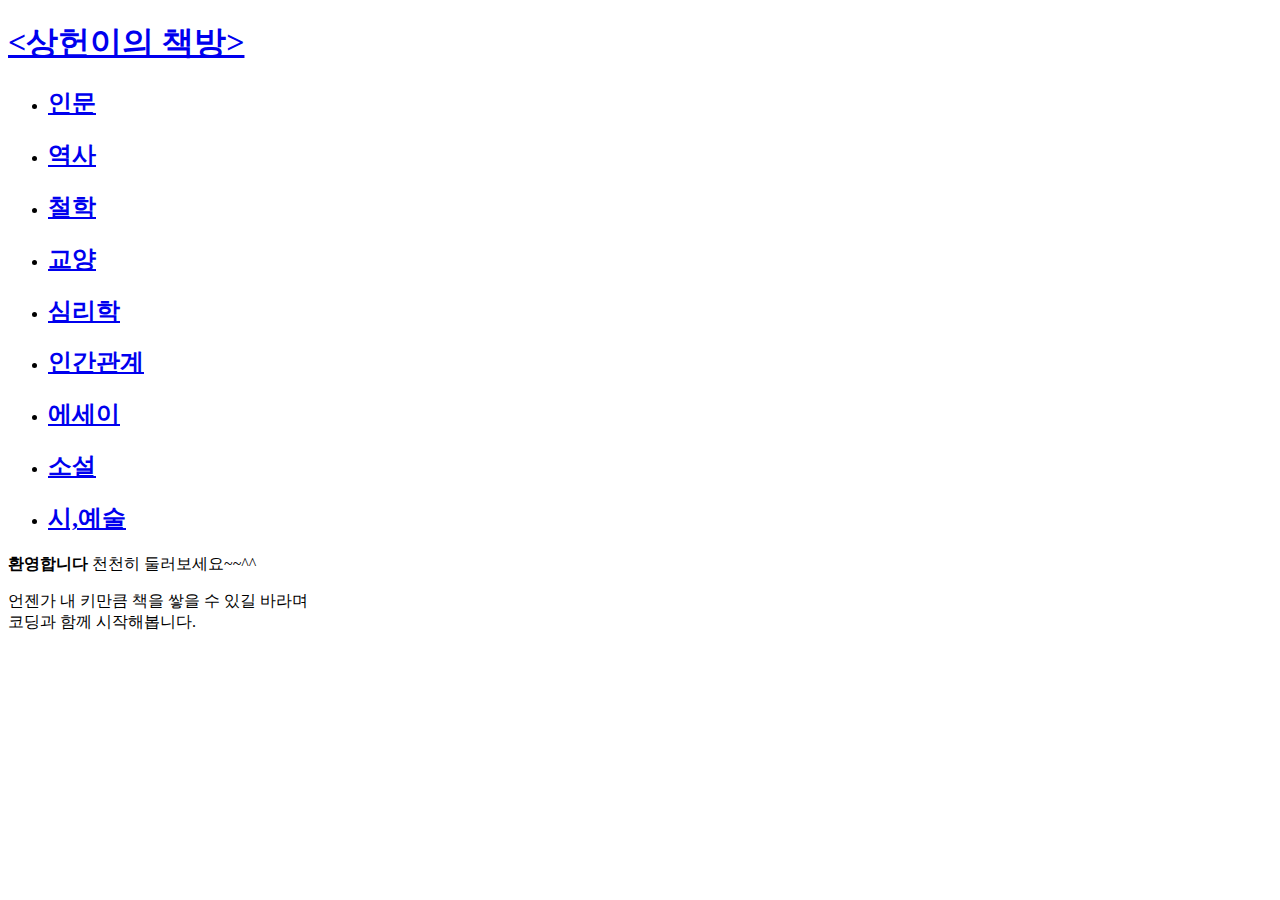
==== index.html @ d7b2ba4a "링크로 엮은 처음단계" ====
<!doctype html>
<html>
<head>
  <title> 상헌's Library </title>
  <meta charset ="utf-8">
  <h1> <a href ="index.html"> <상헌이의 책방> </a> </h1>
  <ul>
    <li> <h2> <a href ="humanities.html"> 인문 </a> </h2> </li>
    <li> <h2> <a href ="history.html"> 역사 </a> </h2> </li>
    <li> <h2> <a href ="philosophy.html"> 철학 </a> </h2> </li>
    <li> <h2> <a href ="the liberal arts.html"> 교양 </a> </h2> </li>
    <li> <h2> <a href ="psychology.html"> 심리학 </a> </h2> </li>
    <li> <h2> <a href ="personal relation.html"> 인간관계 </a> </h2> </li>
    <li> <h2> <a href ="essay.html"> 에세이 </a> </h2> </li>
    <li> <h2> <a href ="novel.html"> 소설 </a> </h2> </li>
    <li> <h2> <a href ="poem,art.html"> 시,예술 </a> </h2> </li>
  </ul>

</head>

<body>
  <p><strong>환영합니다</strong> 천천히 둘러보세요~~^^</p>
  <p>언젠가 내 키만큼 책을 쌓을 수 있길 바라며<br>
  코딩과 함께 시작해봅니다.</p>

</body>
</html>
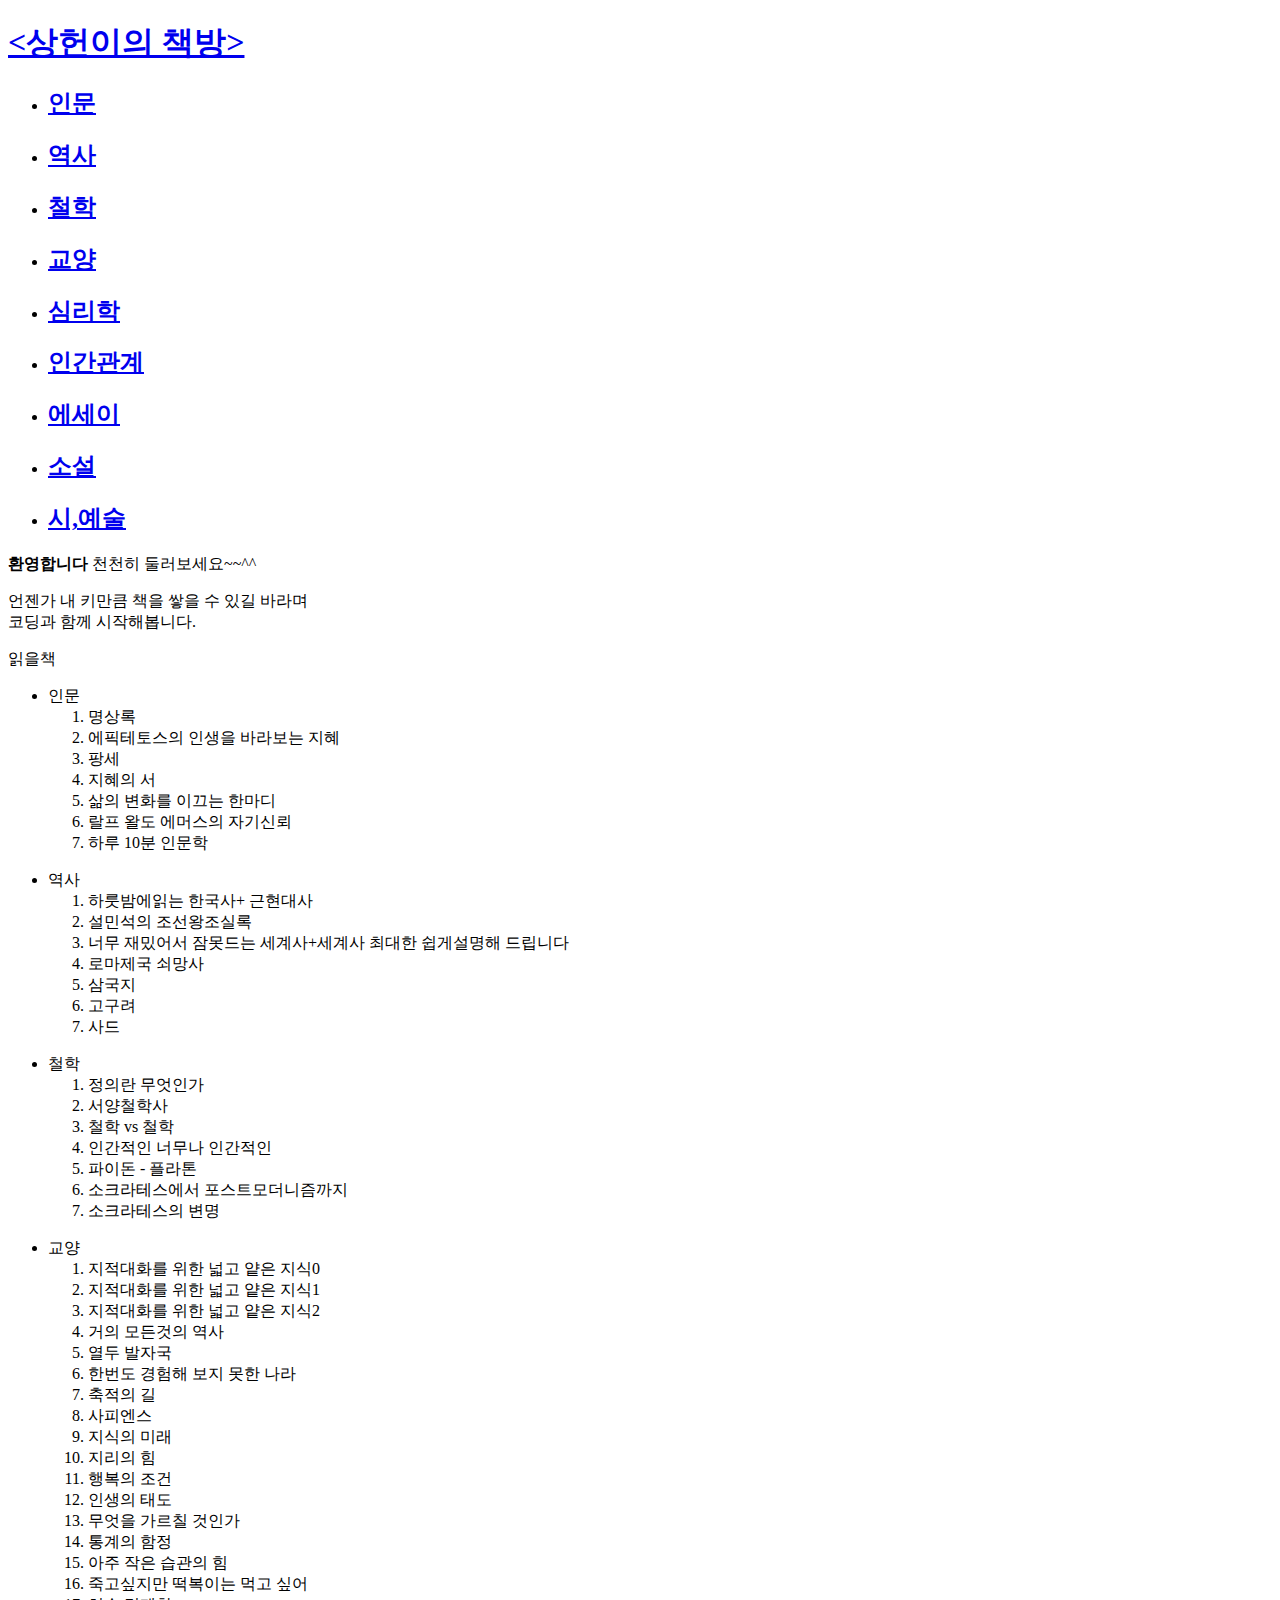
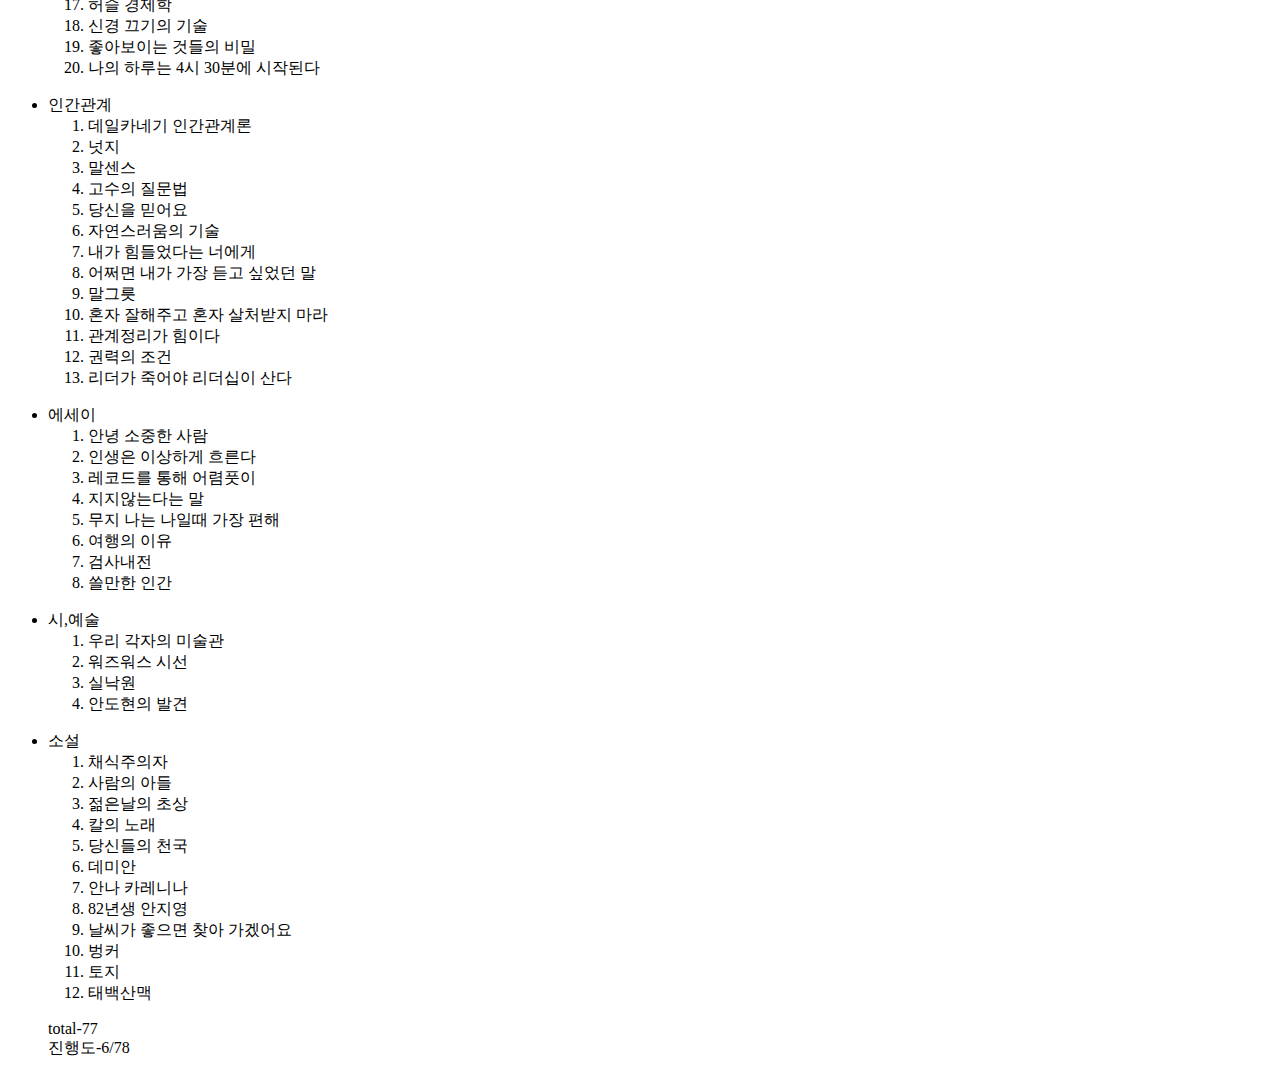
==== commit 3cf98b4f: "책 차트 업데이트" ====
--- a/index.html
+++ b/index.html
@@ -23,5 +23,112 @@
   <p>언젠가 내 키만큼 책을 쌓을 수 있길 바라며<br>
   코딩과 함께 시작해봅니다.</p>
 
+  읽을책
+  <ul>
+  <p> <li>인문</li>
+  <ol>
+    <li>명상록</li>
+    <li>에픽테토스의 인생을 바라보는 지혜</li>
+    <li>팡세</li>
+    <li>지혜의 서</li>
+    <li>삶의 변화를 이끄는 한마디</li>
+    <li>랄프 왈도 에머스의 자기신뢰</li>
+    <li>하루 10분 인문학</li>
+  </ol> </p>
+  <p> <li>역사</li>
+  <ol>
+    <li>하룻밤에읽는 한국사+ 근현대사</li>
+    <li>설민석의 조선왕조실록</li>
+    <li>너무 재밌어서 잠못드는 세계사+세계사 최대한 쉽게설명해 드립니다</li>
+    <li>로마제국 쇠망사</li>
+    <li>삼국지</li>
+    <li>고구려</li>
+    <li>사드</li>
+  </ol> </p>
+  <p> <li>철학</li>
+  <ol>
+    <li>정의란 무엇인가</li>
+    <li>서양철학사</li>
+    <li>철학 vs 철학</li>
+    <li>인간적인 너무나 인간적인</li>
+    <li>파이돈 - 플라톤</li>
+    <li>소크라테스에서 포스트모더니즘까지</li>
+    <li>소크라테스의 변명</li>
+  </ol> </p>
+  <p> <li>교양</li>
+  <ol>
+    <li>지적대화를 위한 넓고 얕은 지식0</li>
+    <li>지적대화를 위한 넓고 얕은 지식1</li>
+    <li>지적대화를 위한 넓고 얕은 지식2</li>
+    <li>거의 모든것의 역사</li>
+    <li>열두 발자국</li>
+    <li>한번도 경험해 보지 못한 나라</li>
+    <li>축적의 길</li>
+    <li>사피엔스</li>
+    <li>지식의 미래</li>
+    <li>지리의 힘</li>
+    <li>행복의 조건</li>
+    <li>인생의 태도</li>
+    <li>무엇을 가르칠 것인가</li>
+    <li>통계의 함정</li>
+    <li>아주 작은 습관의 힘</li>
+    <li>죽고싶지만 떡복이는 먹고 싶어</li>
+    <li>허슬 경제학</li>
+    <li>신경 끄기의 기술</li>
+    <li>좋아보이는 것들의 비밀</li>
+    <li>나의 하루는 4시 30분에 시작된다</li>
+  </ol> </p>
+  <p> <li>인간관계</li>
+  <ol>
+    <li>데일카네기 인간관계론</li>
+    <li>넛지</li>
+    <li>말센스</li>
+    <li>고수의 질문법</li>
+    <li>당신을 믿어요</li>
+    <li>자연스러움의 기술</li>
+    <li>내가 힘들었다는 너에게</li>
+    <li>어쩌면 내가 가장 듣고 싶었던 말</li>
+    <li>말그릇</li>
+    <li>혼자 잘해주고 혼자 살처받지 마라</li>
+    <li>관계정리가 힘이다</li>
+    <li>권력의 조건</li>
+    <li>리더가 죽어야 리더십이 산다</li>
+  </ol> </p>
+  <p> <li>에세이</li>
+  <ol>
+    <li>안녕 소중한 사람</li>
+    <li>인생은 이상하게 흐른다</li>
+    <li>레코드를 통해 어렴풋이</li>
+    <li>지지않는다는 말</li>
+    <li>무지 나는 나일때 가장 편해</li>
+    <li>여행의 이유</li>
+    <li>검사내전</li>
+    <li>쓸만한 인간</li>
+  </ol> </p>
+  <p> <li>시,예술</li>
+  <ol>
+    <li>우리 각자의 미술관</li>
+    <li>워즈워스 시선</li>
+    <li>실낙원</li>
+    <li>안도현의 발견</li>
+  </ol> </p>
+  <p> <li>소설</li>
+  <ol>
+    <li>채식주의자</li>
+    <li>사람의 아들</li>
+    <li>젊은날의 초상</li>
+    <li>칼의 노래</li>
+    <li>당신들의 천국</li>
+    <li>데미안</li>
+    <li>안나 카레니나</li>
+    <li>82년생 안지영</li>
+    <li>날씨가 좋으면 찾아 가겠어요</li>
+    <li>벙커</li>
+    <li>토지</li>
+    <li>태백산맥</li>
+  </ol> </p>
+  total-77<br>
+  진행도-6/78
+
 </body>
 </html>
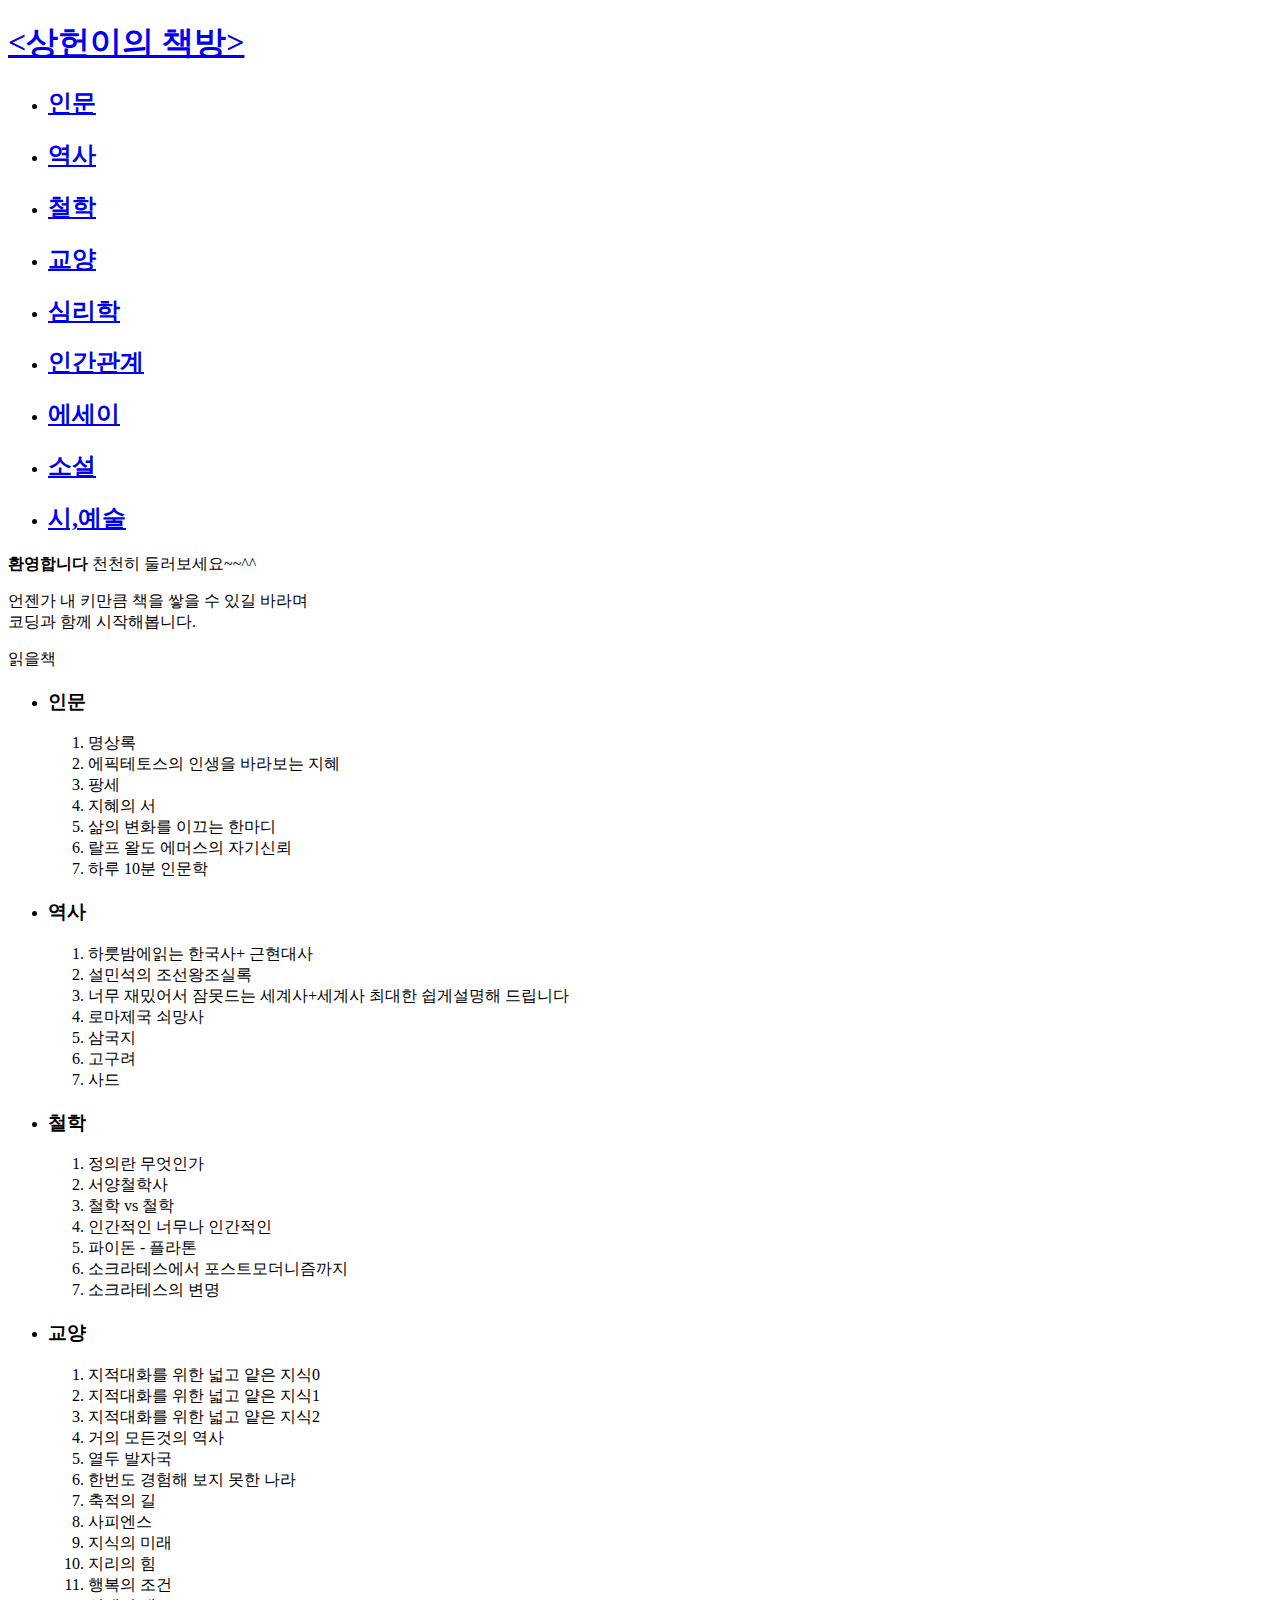
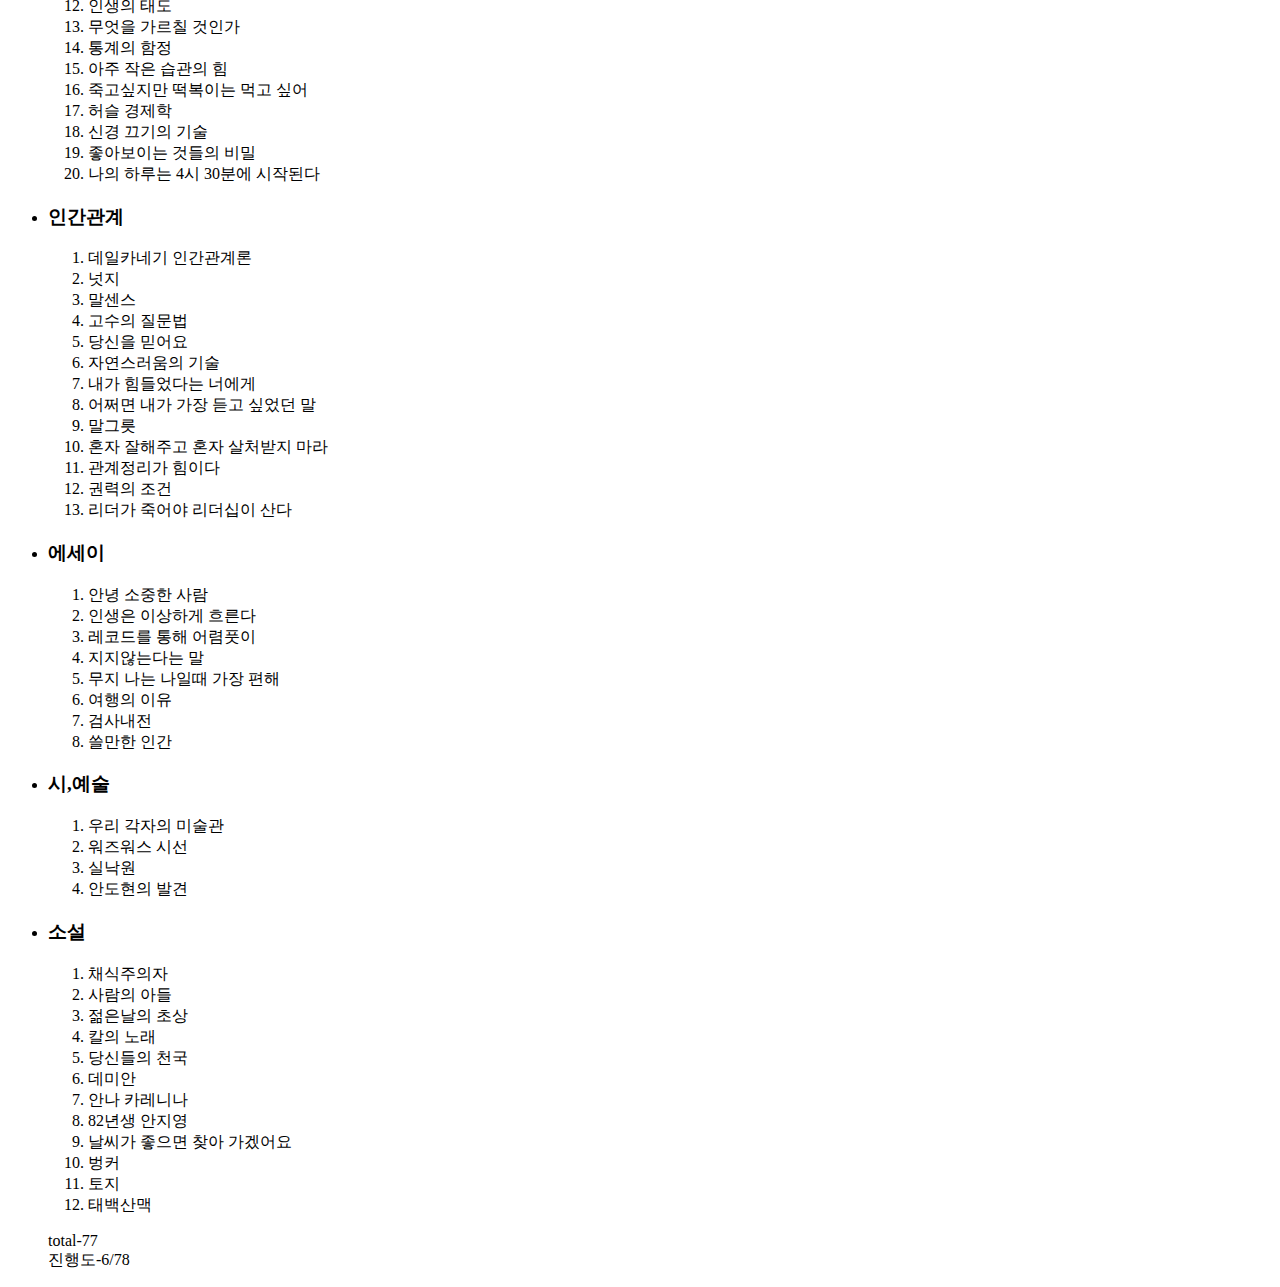
==== commit 9823353b: "Add files via upload" ====
--- a/index.html
+++ b/index.html
@@ -25,7 +25,7 @@
 
   읽을책
   <ul>
-  <p> <li>인문</li>
+  <p> <li><h3> 인문 </h3> </li>
   <ol>
     <li>명상록</li>
     <li>에픽테토스의 인생을 바라보는 지혜</li>
@@ -35,7 +35,7 @@
     <li>랄프 왈도 에머스의 자기신뢰</li>
     <li>하루 10분 인문학</li>
   </ol> </p>
-  <p> <li>역사</li>
+  <p> <li><h3> 역사 </h3> </li>
   <ol>
     <li>하룻밤에읽는 한국사+ 근현대사</li>
     <li>설민석의 조선왕조실록</li>
@@ -45,7 +45,7 @@
     <li>고구려</li>
     <li>사드</li>
   </ol> </p>
-  <p> <li>철학</li>
+  <p> <li><h3> 철학 </h3> </li>
   <ol>
     <li>정의란 무엇인가</li>
     <li>서양철학사</li>
@@ -55,7 +55,7 @@
     <li>소크라테스에서 포스트모더니즘까지</li>
     <li>소크라테스의 변명</li>
   </ol> </p>
-  <p> <li>교양</li>
+  <p> <li><h3> 교양 </h3> </li>
   <ol>
     <li>지적대화를 위한 넓고 얕은 지식0</li>
     <li>지적대화를 위한 넓고 얕은 지식1</li>
@@ -78,7 +78,7 @@
     <li>좋아보이는 것들의 비밀</li>
     <li>나의 하루는 4시 30분에 시작된다</li>
   </ol> </p>
-  <p> <li>인간관계</li>
+  <p> <li><h3> 인간관계 </h3> </li>
   <ol>
     <li>데일카네기 인간관계론</li>
     <li>넛지</li>
@@ -94,7 +94,7 @@
     <li>권력의 조건</li>
     <li>리더가 죽어야 리더십이 산다</li>
   </ol> </p>
-  <p> <li>에세이</li>
+  <p> <li><h3> 에세이 </h3> </li>
   <ol>
     <li>안녕 소중한 사람</li>
     <li>인생은 이상하게 흐른다</li>
@@ -105,14 +105,14 @@
     <li>검사내전</li>
     <li>쓸만한 인간</li>
   </ol> </p>
-  <p> <li>시,예술</li>
+  <p> <li><h3> 시,예술 </h3> </li>
   <ol>
     <li>우리 각자의 미술관</li>
     <li>워즈워스 시선</li>
     <li>실낙원</li>
     <li>안도현의 발견</li>
   </ol> </p>
-  <p> <li>소설</li>
+  <p> <li><h3> 소설 </h3> </li>
   <ol>
     <li>채식주의자</li>
     <li>사람의 아들</li>
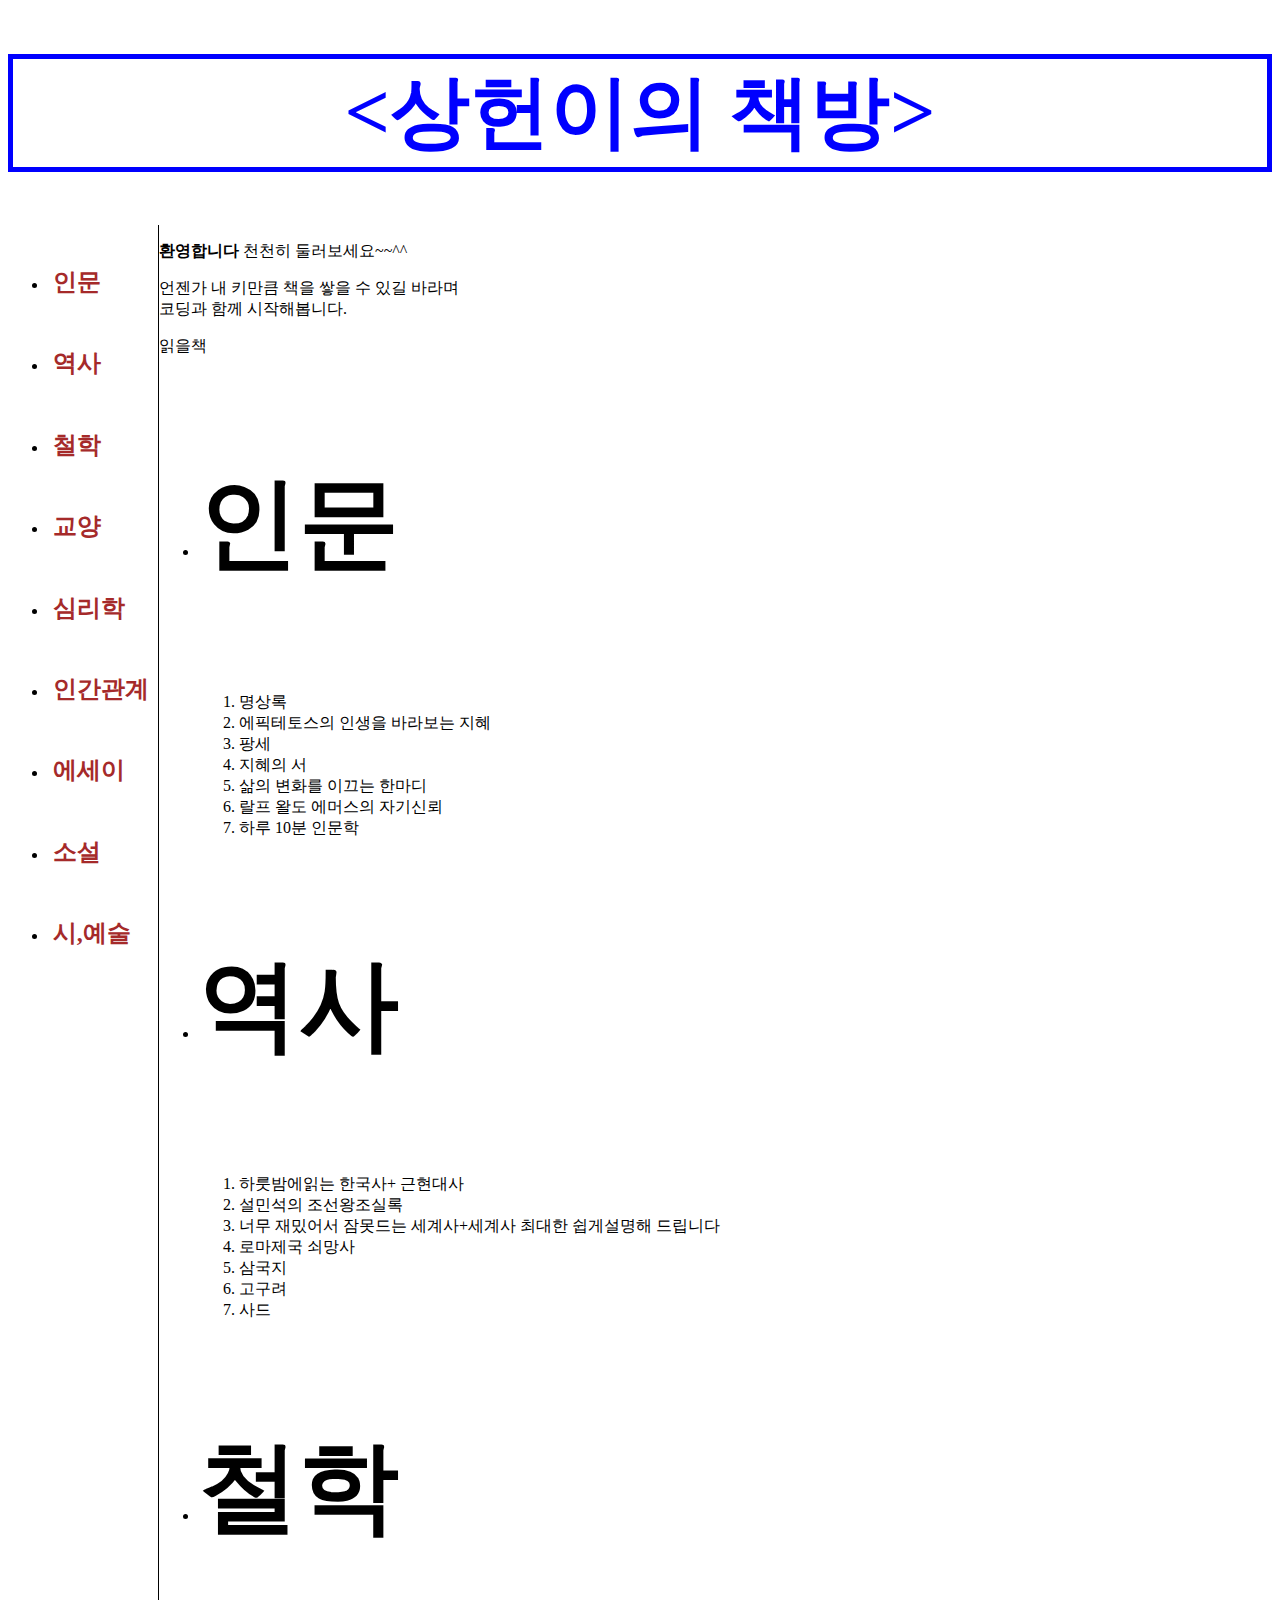
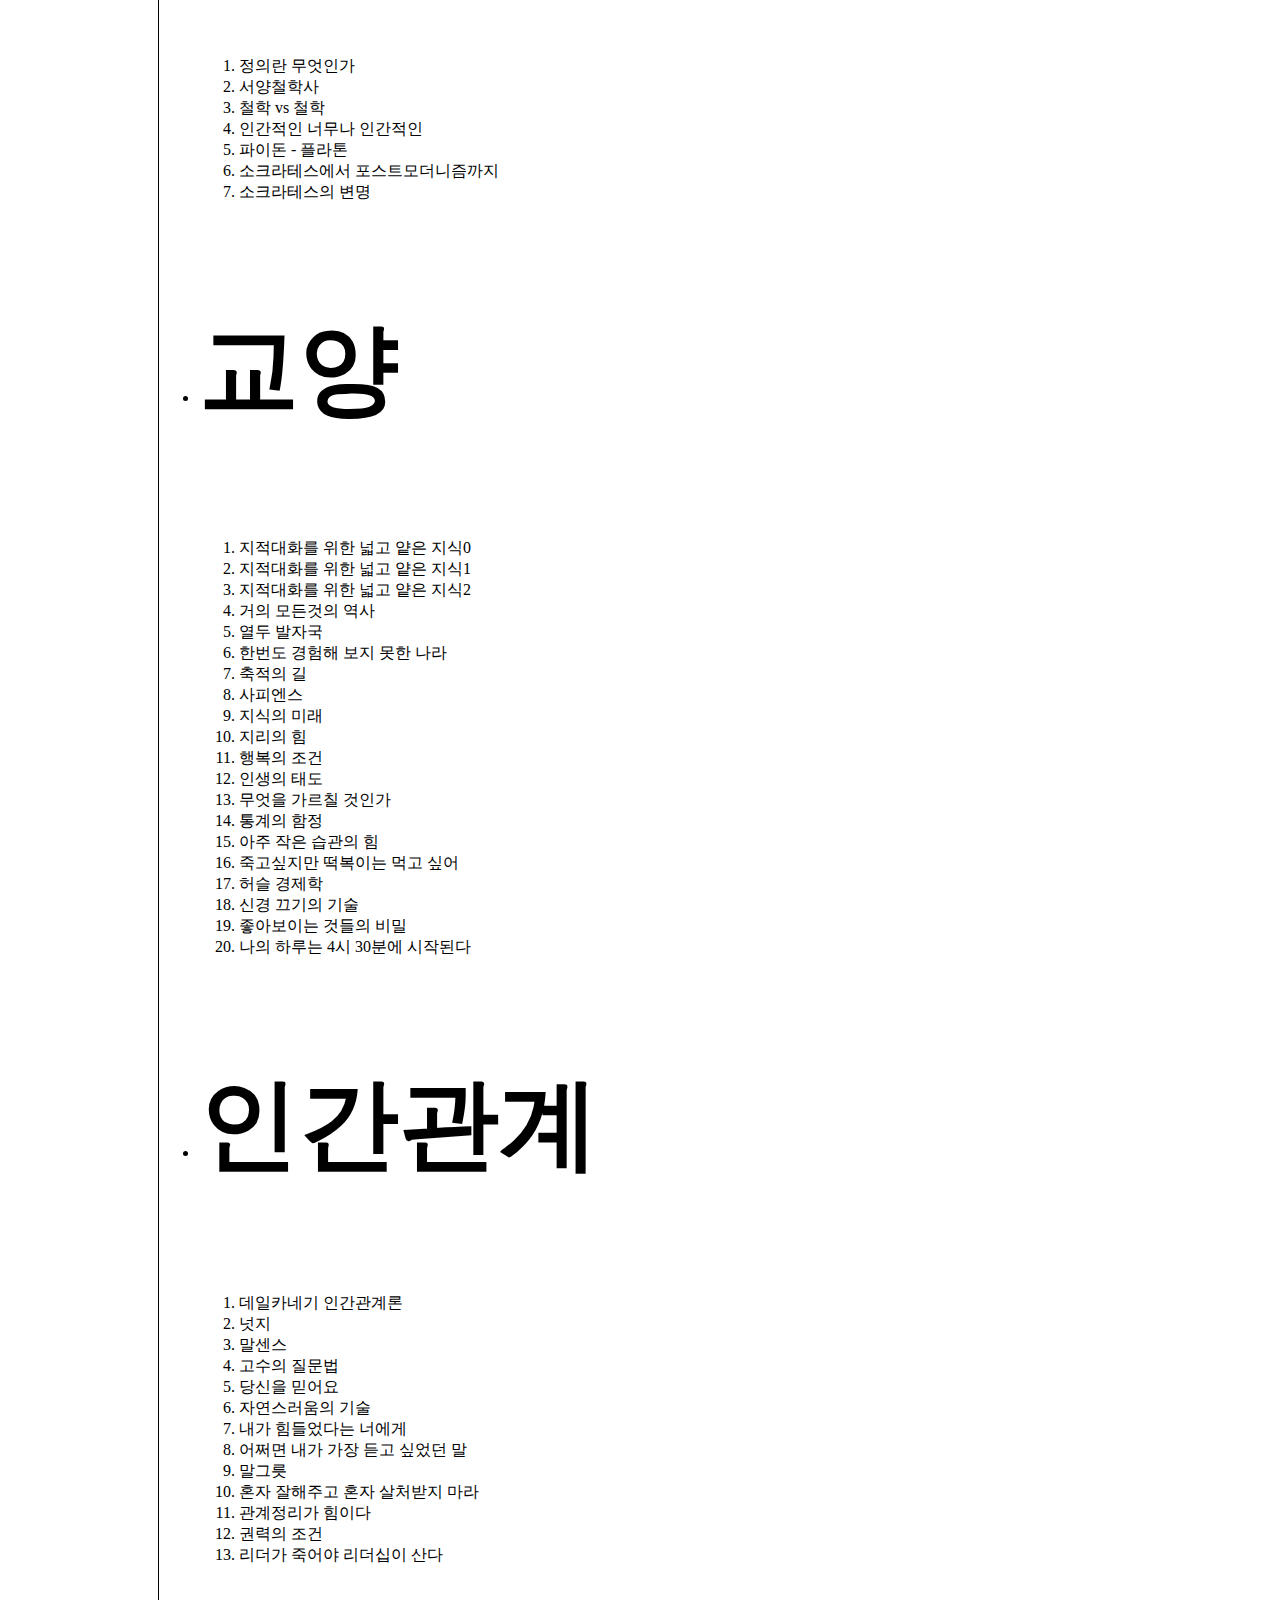
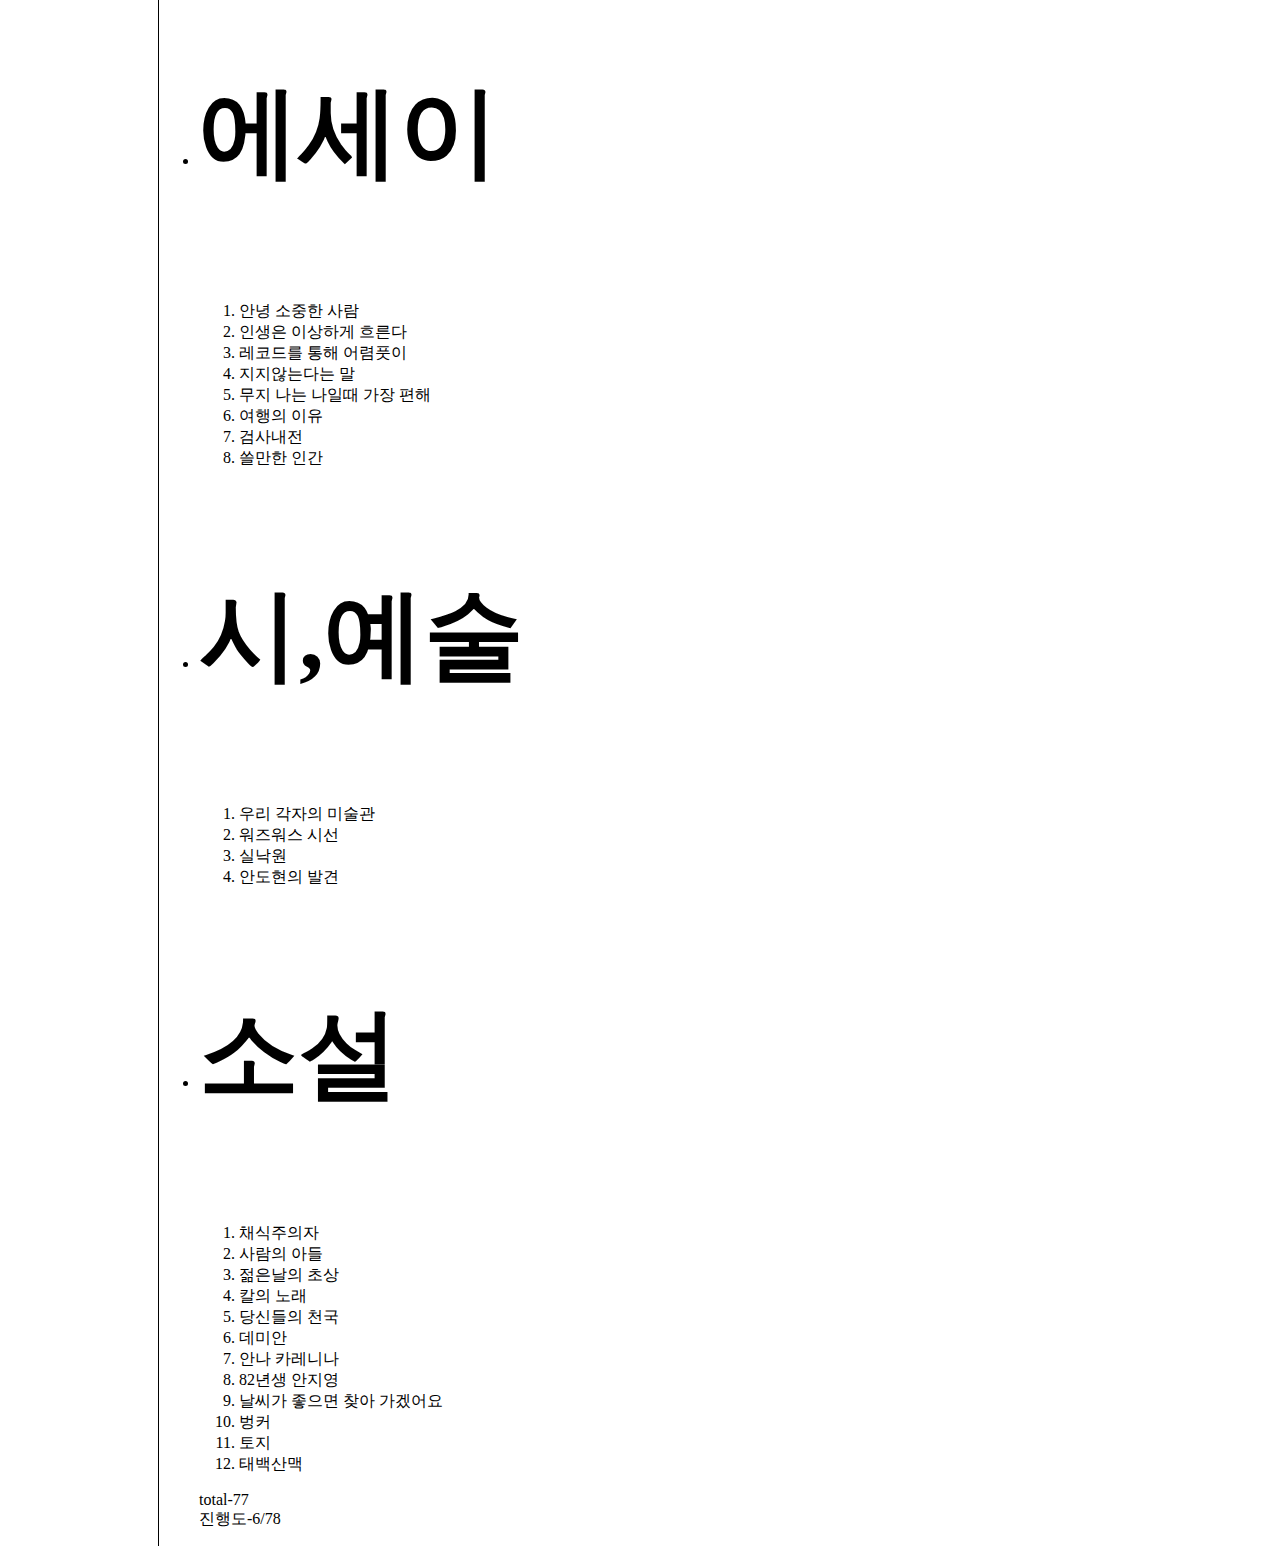
==== commit 43ecf9d3: "css까지 배워버렸다 이말이야~~~" ====
--- a/index.html
+++ b/index.html
@@ -3,132 +3,136 @@
 <head>
   <title> 상헌's Library </title>
   <meta charset ="utf-8">
-  <h1> <a href ="index.html"> <상헌이의 책방> </a> </h1>
-  <ul>
-    <li> <h2> <a href ="humanities.html"> 인문 </a> </h2> </li>
-    <li> <h2> <a href ="history.html"> 역사 </a> </h2> </li>
-    <li> <h2> <a href ="philosophy.html"> 철학 </a> </h2> </li>
-    <li> <h2> <a href ="the liberal arts.html"> 교양 </a> </h2> </li>
-    <li> <h2> <a href ="psychology.html"> 심리학 </a> </h2> </li>
-    <li> <h2> <a href ="personal relation.html"> 인간관계 </a> </h2> </li>
-    <li> <h2> <a href ="essay.html"> 에세이 </a> </h2> </li>
-    <li> <h2> <a href ="novel.html"> 소설 </a> </h2> </li>
-    <li> <h2> <a href ="poem,art.html"> 시,예술 </a> </h2> </li>
-  </ul>
-
+  <link rel="stylesheet" href="style.css">
 </head>
 
 <body>
-  <p><strong>환영합니다</strong> 천천히 둘러보세요~~^^</p>
-  <p>언젠가 내 키만큼 책을 쌓을 수 있길 바라며<br>
-  코딩과 함께 시작해봅니다.</p>
+  <h1> <a href ="index.html" style="color:blue"> <상헌이의 책방> </a> </h1>
+  <div id="grid">
+    <ul class="chart">
+      <li> <h2> <a href ="humanities.html"> 인문 </a> </h2> </li>
+      <li> <h2> <a href ="history.html"> 역사 </a> </h2> </li>
+      <li> <h2> <a href ="philosophy.html"> 철학 </a> </h2> </li>
+      <li> <h2> <a href ="the liberal arts.html"> 교양 </a> </h2> </li>
+      <li> <h2> <a href ="psychology.html"> 심리학 </a> </h2> </li>
+      <li> <h2> <a href ="personal relation.html"> 인간관계 </a> </h2> </li>
+      <li> <h2> <a href ="essay.html"> 에세이 </a> </h2> </li>
+      <li> <h2> <a href ="novel.html"> 소설 </a> </h2> </li>
+      <li> <h2> <a href ="poem,art.html"> 시,예술 </a> </h2> </li>
+    </ul>
 
-  읽을책
-  <ul>
-  <p> <li><h3> 인문 </h3> </li>
-  <ol>
-    <li>명상록</li>
-    <li>에픽테토스의 인생을 바라보는 지혜</li>
-    <li>팡세</li>
-    <li>지혜의 서</li>
-    <li>삶의 변화를 이끄는 한마디</li>
-    <li>랄프 왈도 에머스의 자기신뢰</li>
-    <li>하루 10분 인문학</li>
-  </ol> </p>
-  <p> <li><h3> 역사 </h3> </li>
-  <ol>
-    <li>하룻밤에읽는 한국사+ 근현대사</li>
-    <li>설민석의 조선왕조실록</li>
-    <li>너무 재밌어서 잠못드는 세계사+세계사 최대한 쉽게설명해 드립니다</li>
-    <li>로마제국 쇠망사</li>
-    <li>삼국지</li>
-    <li>고구려</li>
-    <li>사드</li>
-  </ol> </p>
-  <p> <li><h3> 철학 </h3> </li>
-  <ol>
-    <li>정의란 무엇인가</li>
-    <li>서양철학사</li>
-    <li>철학 vs 철학</li>
-    <li>인간적인 너무나 인간적인</li>
-    <li>파이돈 - 플라톤</li>
-    <li>소크라테스에서 포스트모더니즘까지</li>
-    <li>소크라테스의 변명</li>
-  </ol> </p>
-  <p> <li><h3> 교양 </h3> </li>
-  <ol>
-    <li>지적대화를 위한 넓고 얕은 지식0</li>
-    <li>지적대화를 위한 넓고 얕은 지식1</li>
-    <li>지적대화를 위한 넓고 얕은 지식2</li>
-    <li>거의 모든것의 역사</li>
-    <li>열두 발자국</li>
-    <li>한번도 경험해 보지 못한 나라</li>
-    <li>축적의 길</li>
-    <li>사피엔스</li>
-    <li>지식의 미래</li>
-    <li>지리의 힘</li>
-    <li>행복의 조건</li>
-    <li>인생의 태도</li>
-    <li>무엇을 가르칠 것인가</li>
-    <li>통계의 함정</li>
-    <li>아주 작은 습관의 힘</li>
-    <li>죽고싶지만 떡복이는 먹고 싶어</li>
-    <li>허슬 경제학</li>
-    <li>신경 끄기의 기술</li>
-    <li>좋아보이는 것들의 비밀</li>
-    <li>나의 하루는 4시 30분에 시작된다</li>
-  </ol> </p>
-  <p> <li><h3> 인간관계 </h3> </li>
-  <ol>
-    <li>데일카네기 인간관계론</li>
-    <li>넛지</li>
-    <li>말센스</li>
-    <li>고수의 질문법</li>
-    <li>당신을 믿어요</li>
-    <li>자연스러움의 기술</li>
-    <li>내가 힘들었다는 너에게</li>
-    <li>어쩌면 내가 가장 듣고 싶었던 말</li>
-    <li>말그릇</li>
-    <li>혼자 잘해주고 혼자 살처받지 마라</li>
-    <li>관계정리가 힘이다</li>
-    <li>권력의 조건</li>
-    <li>리더가 죽어야 리더십이 산다</li>
-  </ol> </p>
-  <p> <li><h3> 에세이 </h3> </li>
-  <ol>
-    <li>안녕 소중한 사람</li>
-    <li>인생은 이상하게 흐른다</li>
-    <li>레코드를 통해 어렴풋이</li>
-    <li>지지않는다는 말</li>
-    <li>무지 나는 나일때 가장 편해</li>
-    <li>여행의 이유</li>
-    <li>검사내전</li>
-    <li>쓸만한 인간</li>
-  </ol> </p>
-  <p> <li><h3> 시,예술 </h3> </li>
-  <ol>
-    <li>우리 각자의 미술관</li>
-    <li>워즈워스 시선</li>
-    <li>실낙원</li>
-    <li>안도현의 발견</li>
-  </ol> </p>
-  <p> <li><h3> 소설 </h3> </li>
-  <ol>
-    <li>채식주의자</li>
-    <li>사람의 아들</li>
-    <li>젊은날의 초상</li>
-    <li>칼의 노래</li>
-    <li>당신들의 천국</li>
-    <li>데미안</li>
-    <li>안나 카레니나</li>
-    <li>82년생 안지영</li>
-    <li>날씨가 좋으면 찾아 가겠어요</li>
-    <li>벙커</li>
-    <li>토지</li>
-    <li>태백산맥</li>
-  </ol> </p>
-  total-77<br>
-  진행도-6/78
+    <div class="content">
+      <p><strong>환영합니다</strong> 천천히 둘러보세요~~^^</p>
+      <p>언젠가 내 키만큼 책을 쌓을 수 있길 바라며<br>
+        코딩과 함께 시작해봅니다.</p>
 
+        읽을책
+        <ul>
+          <p> <li><h3> 인문 </h3> </li>
+            <ol>
+              <li>명상록</li>
+              <li>에픽테토스의 인생을 바라보는 지혜</li>
+              <li>팡세</li>
+              <li>지혜의 서</li>
+              <li>삶의 변화를 이끄는 한마디</li>
+              <li>랄프 왈도 에머스의 자기신뢰</li>
+              <li>하루 10분 인문학</li>
+            </ol> </p>
+            <p> <li><h3> 역사 </h3> </li>
+              <ol>
+                <li>하룻밤에읽는 한국사+ 근현대사</li>
+                <li>설민석의 조선왕조실록</li>
+                <li>너무 재밌어서 잠못드는 세계사+세계사 최대한 쉽게설명해 드립니다</li>
+                <li>로마제국 쇠망사</li>
+                <li>삼국지</li>
+                <li>고구려</li>
+                <li>사드</li>
+              </ol> </p>
+              <p> <li><h3> 철학 </h3> </li>
+                <ol>
+                  <li>정의란 무엇인가</li>
+                  <li>서양철학사</li>
+                  <li>철학 vs 철학</li>
+                  <li>인간적인 너무나 인간적인</li>
+                  <li>파이돈 - 플라톤</li>
+                  <li>소크라테스에서 포스트모더니즘까지</li>
+                  <li>소크라테스의 변명</li>
+                </ol> </p>
+                <p> <li><h3> 교양 </h3> </li>
+                  <ol>
+                    <li>지적대화를 위한 넓고 얕은 지식0</li>
+                    <li>지적대화를 위한 넓고 얕은 지식1</li>
+                    <li>지적대화를 위한 넓고 얕은 지식2</li>
+                    <li>거의 모든것의 역사</li>
+                    <li>열두 발자국</li>
+                    <li>한번도 경험해 보지 못한 나라</li>
+                    <li>축적의 길</li>
+                    <li>사피엔스</li>
+                    <li>지식의 미래</li>
+                    <li>지리의 힘</li>
+                    <li>행복의 조건</li>
+                    <li>인생의 태도</li>
+                    <li>무엇을 가르칠 것인가</li>
+                    <li>통계의 함정</li>
+                    <li>아주 작은 습관의 힘</li>
+                    <li>죽고싶지만 떡복이는 먹고 싶어</li>
+                    <li>허슬 경제학</li>
+                    <li>신경 끄기의 기술</li>
+                    <li>좋아보이는 것들의 비밀</li>
+                    <li>나의 하루는 4시 30분에 시작된다</li>
+                  </ol> </p>
+                  <p> <li><h3> 인간관계 </h3> </li>
+                    <ol>
+                      <li>데일카네기 인간관계론</li>
+                      <li>넛지</li>
+                      <li>말센스</li>
+                      <li>고수의 질문법</li>
+                      <li>당신을 믿어요</li>
+                      <li>자연스러움의 기술</li>
+                      <li>내가 힘들었다는 너에게</li>
+                      <li>어쩌면 내가 가장 듣고 싶었던 말</li>
+                      <li>말그릇</li>
+                      <li>혼자 잘해주고 혼자 살처받지 마라</li>
+                      <li>관계정리가 힘이다</li>
+                      <li>권력의 조건</li>
+                      <li>리더가 죽어야 리더십이 산다</li>
+                    </ol> </p>
+                    <p> <li><h3> 에세이 </h3> </li>
+                      <ol>
+                        <li>안녕 소중한 사람</li>
+                        <li>인생은 이상하게 흐른다</li>
+                        <li>레코드를 통해 어렴풋이</li>
+                        <li>지지않는다는 말</li>
+                        <li>무지 나는 나일때 가장 편해</li>
+                        <li>여행의 이유</li>
+                        <li>검사내전</li>
+                        <li>쓸만한 인간</li>
+                      </ol> </p>
+                      <p> <li><h3> 시,예술 </h3> </li>
+                        <ol>
+                          <li>우리 각자의 미술관</li>
+                          <li>워즈워스 시선</li>
+                          <li>실낙원</li>
+                          <li>안도현의 발견</li>
+                          </ol> </p>
+                          <p> <li><h3> 소설 </h3> </li>
+                            <ol>
+                              <li>채식주의자</li>
+                              <li>사람의 아들</li>
+                              <li>젊은날의 초상</li>
+                              <li>칼의 노래</li>
+                              <li>당신들의 천국</li>
+                              <li>데미안</li>
+                              <li>안나 카레니나</li>
+                              <li>82년생 안지영</li>
+                              <li>날씨가 좋으면 찾아 가겠어요</li>
+                              <li>벙커</li>
+                                <li>토지</li>
+                                <li>태백산맥</li>
+                              </ol> </p>
+                              total-77<br>
+                              진행도-6/78
+     </div>
+   </div>
 </body>
 </html>
--- a/style.css
+++ b/style.css
@@ -0,0 +1,26 @@
+li{margin:0; padding:0;}
+a {color : brown;
+    text-decoration:none;
+}
+ h1{
+  font-size:500%;
+  text-align: center;
+  border:5px solid blue;
+  color:blue;
+    }
+  h3{
+    padding-top: :0;
+    font-size:100px;
+  }
+  #grid{
+    display: grid;
+    grid-template-columns: 150px 1fr;
+  }
+  .content{
+    border-left: 1px solid black;
+  }
+  .content > ol > li{
+    font-size:20px;
+    color:green;
+  }
+  .chart > li {padding:0.3em;}
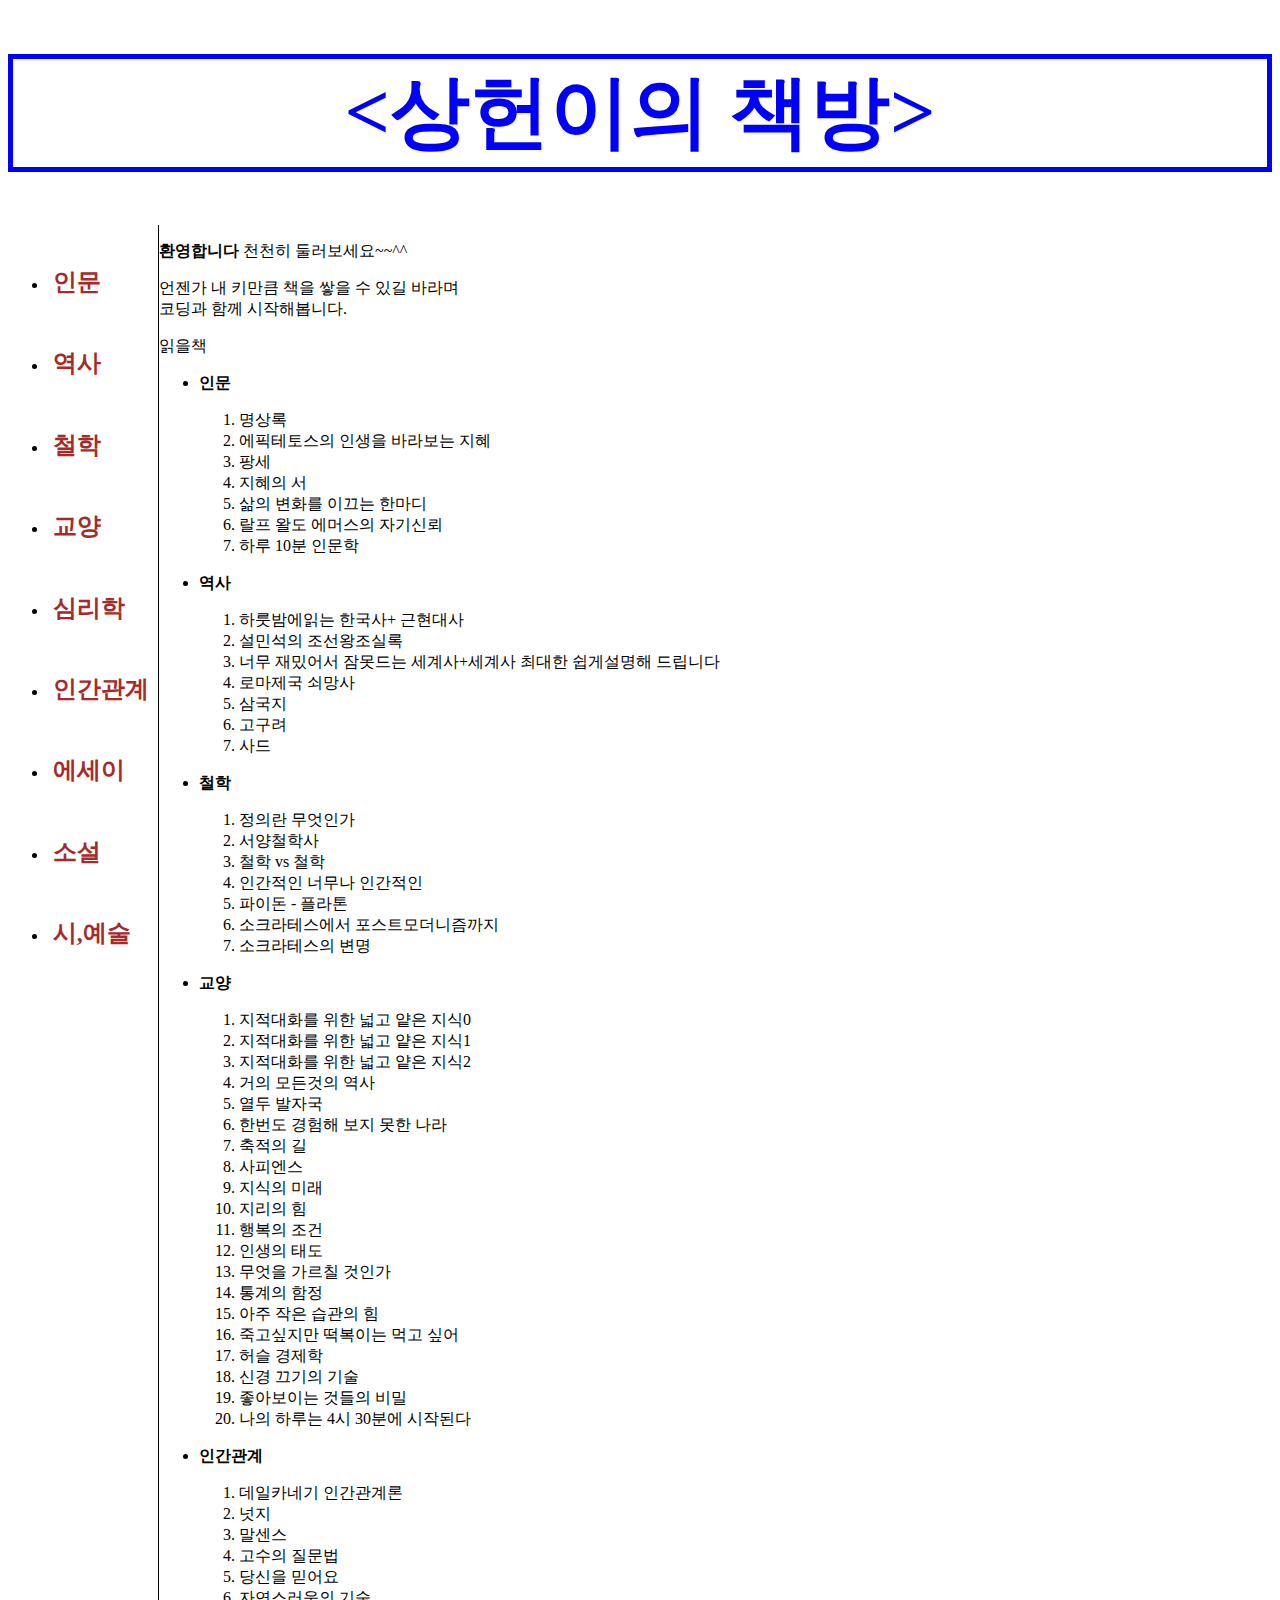
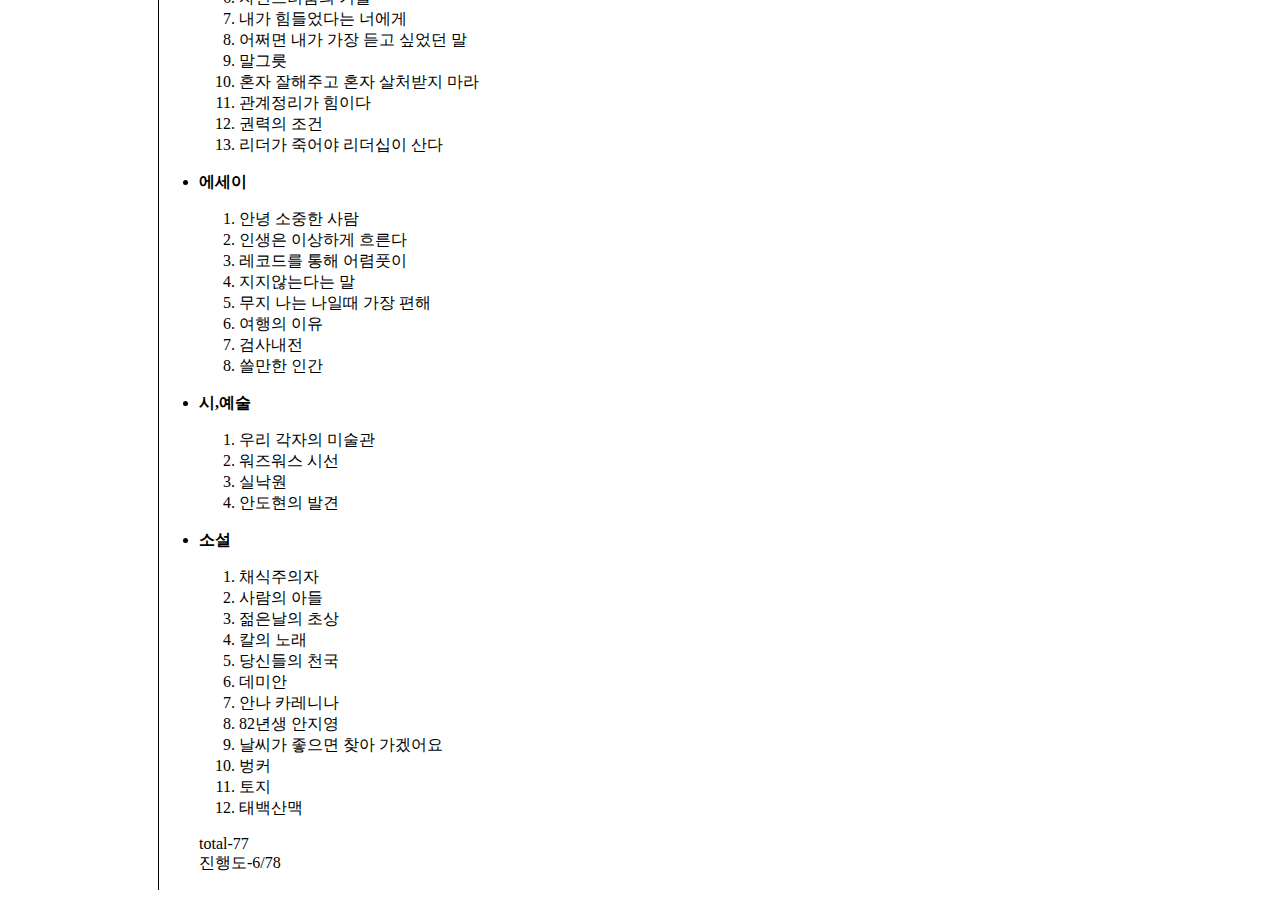
==== commit ded0542a: "점점 완벽해진다 이말이야 그만큼 신나시다는 거지" ====
--- a/index.html
+++ b/index.html
@@ -28,7 +28,7 @@
 
         읽을책
         <ul>
-          <p> <li><h3> 인문 </h3> </li>
+          <p> <li> <h3 style=font-size:100%;> 인문 </h3> </li>
             <ol>
               <li>명상록</li>
               <li>에픽테토스의 인생을 바라보는 지혜</li>
@@ -38,7 +38,7 @@
               <li>랄프 왈도 에머스의 자기신뢰</li>
               <li>하루 10분 인문학</li>
             </ol> </p>
-            <p> <li><h3> 역사 </h3> </li>
+            <p> <li> <h3 style=font-size:100%;> 역사 </h3> </li>
               <ol>
                 <li>하룻밤에읽는 한국사+ 근현대사</li>
                 <li>설민석의 조선왕조실록</li>
@@ -48,7 +48,7 @@
                 <li>고구려</li>
                 <li>사드</li>
               </ol> </p>
-              <p> <li><h3> 철학 </h3> </li>
+              <p> <li> <h3 style=font-size:100%;> 철학 </h3> </li>
                 <ol>
                   <li>정의란 무엇인가</li>
                   <li>서양철학사</li>
@@ -58,7 +58,7 @@
                   <li>소크라테스에서 포스트모더니즘까지</li>
                   <li>소크라테스의 변명</li>
                 </ol> </p>
-                <p> <li><h3> 교양 </h3> </li>
+                <p> <li> <h3 style=font-size:100%;> 교양 </h3> </li>
                   <ol>
                     <li>지적대화를 위한 넓고 얕은 지식0</li>
                     <li>지적대화를 위한 넓고 얕은 지식1</li>
@@ -81,7 +81,7 @@
                     <li>좋아보이는 것들의 비밀</li>
                     <li>나의 하루는 4시 30분에 시작된다</li>
                   </ol> </p>
-                  <p> <li><h3> 인간관계 </h3> </li>
+                  <p> <li> <h3 style=font-size:100%;>인간관계 </h3> </li>
                     <ol>
                       <li>데일카네기 인간관계론</li>
                       <li>넛지</li>
@@ -97,7 +97,7 @@
                       <li>권력의 조건</li>
                       <li>리더가 죽어야 리더십이 산다</li>
                     </ol> </p>
-                    <p> <li><h3> 에세이 </h3> </li>
+                    <p> <li> <h3 style=font-size:100%;>에세이 </h3> </li>
                       <ol>
                         <li>안녕 소중한 사람</li>
                         <li>인생은 이상하게 흐른다</li>
@@ -108,14 +108,14 @@
                         <li>검사내전</li>
                         <li>쓸만한 인간</li>
                       </ol> </p>
-                      <p> <li><h3> 시,예술 </h3> </li>
+                      <p> <li> <h3 style=font-size:100%;> 시,예술 </h3> </li>
                         <ol>
                           <li>우리 각자의 미술관</li>
                           <li>워즈워스 시선</li>
                           <li>실낙원</li>
                           <li>안도현의 발견</li>
                           </ol> </p>
-                          <p> <li><h3> 소설 </h3> </li>
+                          <p> <li> <h3 style=font-size:100%;> 소설 </h3> </li>
                             <ol>
                               <li>채식주의자</li>
                               <li>사람의 아들</li>
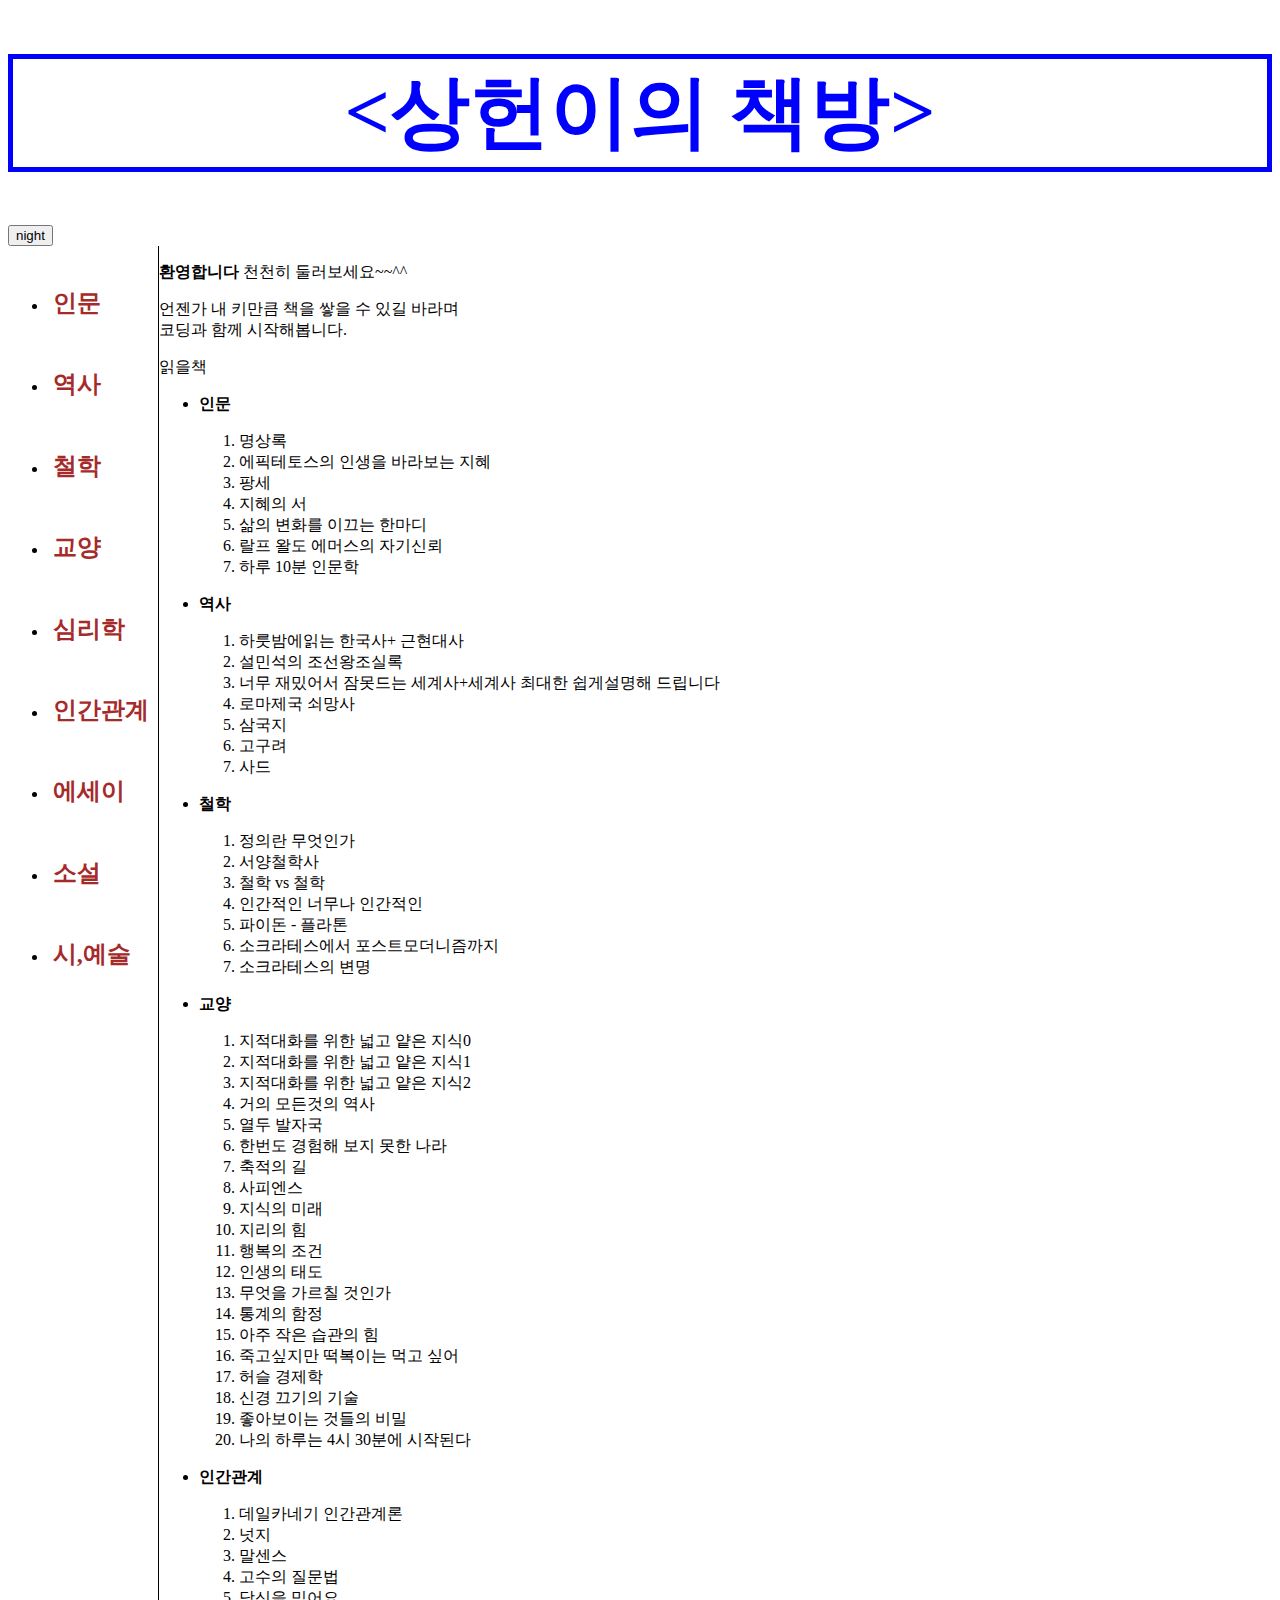
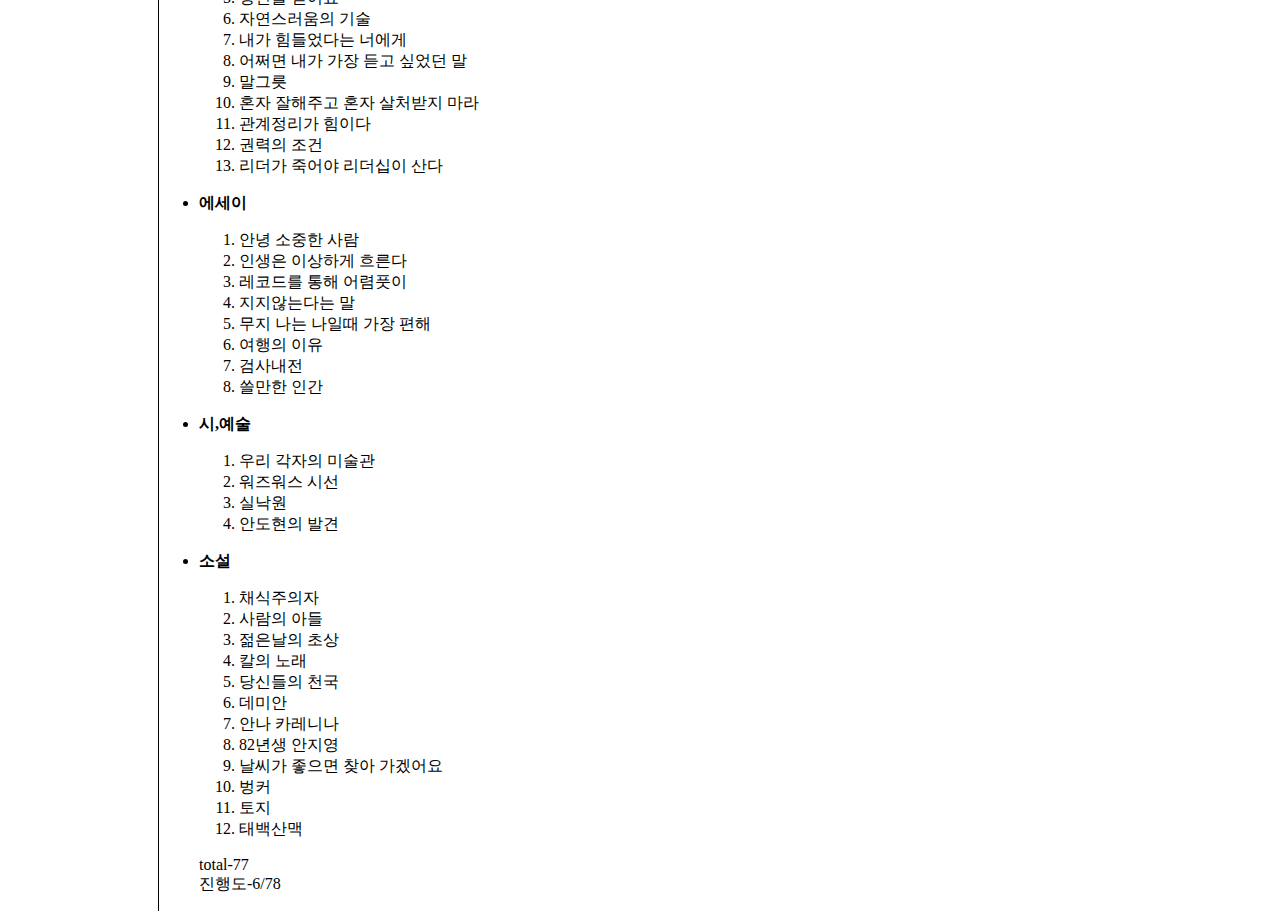
==== commit 217b2f37: "자바스크립트 낮밤 추가" ====
--- a/index.html
+++ b/index.html
@@ -4,10 +4,14 @@
   <title> 상헌's Library </title>
   <meta charset ="utf-8">
   <link rel="stylesheet" href="style.css">
+  <script src = "colors.js">  </script>
 </head>
 
 <body>
   <h1> <a href ="index.html" style="color:blue"> <상헌이의 책방> </a> </h1>
+  <input type="button" value="night" onclick="
+  nightDayHandler(this);
+  ">
   <div id="grid">
     <ul class="chart">
       <li> <h2> <a href ="humanities.html"> 인문 </a> </h2> </li>
